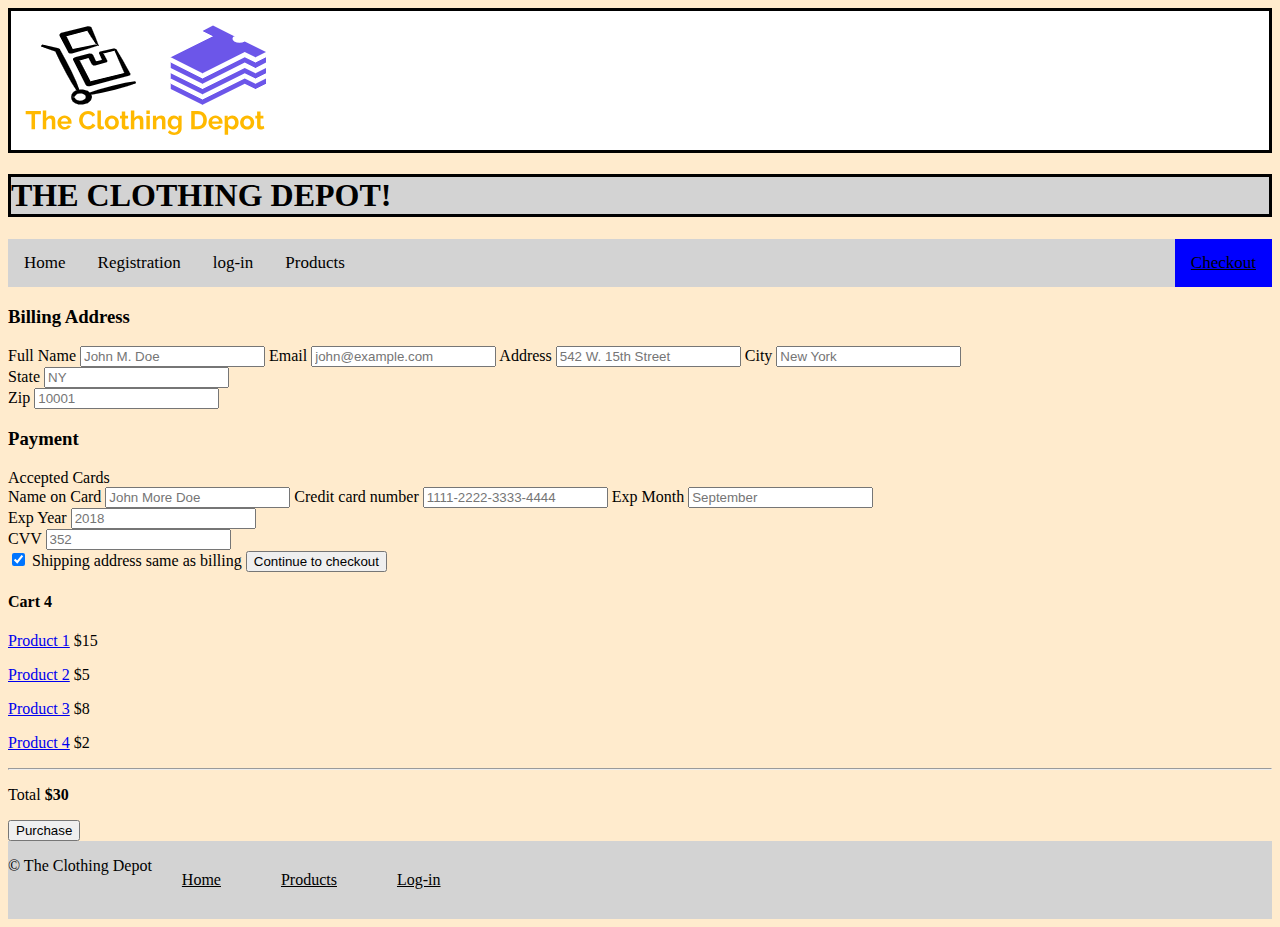
==== scripts/checkout.html @ 1f529246 "checkout-page commit" ====
<!DOCTYPE html>
<html lang="en">
  <head>
    <link rel="stylesheet" href="styles.css" />
    <meta charset="UTF-8" />
    <meta name="viewport" content="width=device-width, initial-scale=1.0" />
    <title>Mock Website</title>
  </head>
  <body>
    <header>
      <div id="above-header-container" style="align-items: center;">
        <img class="image-container" src="/images/website-logo.png" alt="logo" />
    </div>
        <h1 class="header1-styling">THE CLOTHING DEPOT!</h1>
      </div>
      <div class="topnav">
        <a href="index.html">Home</a>
        <a href="registration.html">Registration</a>
        <a href="login.html">log-in</a>
        <a href="products.html">Products</a>
        <a href="checkout.html" class="split"><u>Checkout</u></a>
      </div>
    </header>
    <main>
        <div class="row">
            <div class="col-75">
              <div class="container">
                <form action="/action_page.php">
          
                  <div class="row">
                    <div class="col-50">
                      <h3>Billing Address</h3>
                      <label for="fname"><i class="fa fa-user"></i> Full Name</label>
                      <input type="text" id="fname" name="firstname" placeholder="John M. Doe">
                      <label for="email"><i class="fa fa-envelope"></i> Email</label>
                      <input type="text" id="email" name="email" placeholder="john@example.com">
                      <label for="adr"><i class="fa fa-address-card-o"></i> Address</label>
                      <input type="text" id="adr" name="address" placeholder="542 W. 15th Street">
                      <label for="city"><i class="fa fa-institution"></i> City</label>
                      <input type="text" id="city" name="city" placeholder="New York">
          
                      <div class="row">
                        <div class="col-50">
                          <label for="state">State</label>
                          <input type="text" id="state" name="state" placeholder="NY">
                        </div>
                        <div class="col-50">
                          <label for="zip">Zip</label>
                          <input type="text" id="zip" name="zip" placeholder="10001">
                        </div>
                      </div>
                    </div>
          
                    <div class="col-50">
                      <h3>Payment</h3>
                      <label for="fname">Accepted Cards</label>
                      <div class="icon-container">
                        <i class="fa fa-cc-visa" style="color:navy;"></i>
                        <i class="fa fa-cc-amex" style="color:blue;"></i>
                        <i class="fa fa-cc-mastercard" style="color:red;"></i>
                        <i class="fa fa-cc-discover" style="color:orange;"></i>
                      </div>
                      <label for="cname">Name on Card</label>
                      <input type="text" id="cname" name="cardname" placeholder="John More Doe">
                      <label for="ccnum">Credit card number</label>
                      <input type="text" id="ccnum" name="cardnumber" placeholder="1111-2222-3333-4444">
                      <label for="expmonth">Exp Month</label>
                      <input type="text" id="expmonth" name="expmonth" placeholder="September">
          
                      <div class="row">
                        <div class="col-50">
                          <label for="expyear">Exp Year</label>
                          <input type="text" id="expyear" name="expyear" placeholder="2018">
                        </div>
                        <div class="col-50">
                          <label for="cvv">CVV</label>
                          <input type="text" id="cvv" name="cvv" placeholder="352">
                        </div>
                      </div>
                    </div>
          
                  </div>
                  <label>
                    <input type="checkbox" checked="checked" name="sameadr"> Shipping address same as billing
                  </label>
                  <input type="submit" value="Continue to checkout" class="btn">
                </form>
              </div>
            </div>
          
            <div class="col-25">
              <div class="container">
                <h4>Cart
                  <span class="price" style="color:black">
                    <i class="fa fa-shopping-cart"></i>
                    <b>4</b>
                  </span>
                </h4>
                <p><a href="#">Product 1</a> <span class="price">$15</span></p>
                <p><a href="#">Product 2</a> <span class="price">$5</span></p>
                <p><a href="#">Product 3</a> <span class="price">$8</span></p>
                <p><a href="#">Product 4</a> <span class="price">$2</span></p>
                <hr>
                <p>Total <span class="price" style="color:black"><b>$30</b></span></p>
                <button type="button" class="purchase-button">Purchase</button>
              </div>
            </div>
          </div>


    </main>
    <footer>
      <div class="footer-content">
        <p>&copy; The Clothing Depot</p>
        <div class="footer-container">
          <div class="list-row">
            <a href="index.html">Home</a>
            <a href="products.html">Products</a>
            <a href="login.html">Log-in</a>
          </div>
        </div>
      </div>
    </footer>
  </body>
</html>
---- scripts/styles.css ----
/* Create a top navigation bar with a black background color  */
.topnav {
    background-color:lightgrey;
    overflow: hidden;
  }
  
  /* Style the links inside the navigation bar */
  .topnav a {
    float: left;
    color: black;
    text-align: center;
    padding: 14px 16px;
    text-decoration: none;
    font-size: 17px;
  }
  
  /* Change the color of links on hover */
  .topnav a:hover {
    background-color: #ddd;
    color: black;
  }
  
  /* Create a right-aligned (split) link inside the navigation bar */
  .topnav a.split {
    float: right;
    background-color:blue;
    color:black;
  }
  










/*       Header styling         */
.header1-styling{
  background-color: lightgrey;
  border: 3px solid;
  color:black;
}
#above-header-container{
 border: 3px solid black;
  background-color: white;
  display: flex;
  align-content: space-evenly;
}
.image-container{
  padding: 10px;
}














/* body content*/
body{
  background-color: blanchedalmond;
  margin: 10;
  padding: 110;
  display: flex;
  flex-direction: column;
  min-height: 100vh;
}

.footer-content{
  display: flex;
  background-color:lightgrey;
  border: 2px;
}

main{
  flex: 1;
}

.list-row{
  display: flex;
 justify-content: space-between;
}
.list-row a{
  padding: 30px;
  ;
  color: black;
}
.paragraph-container{
  display: flex;
}


.header-container{
  display: flex;
  justify-content: space-around;
}
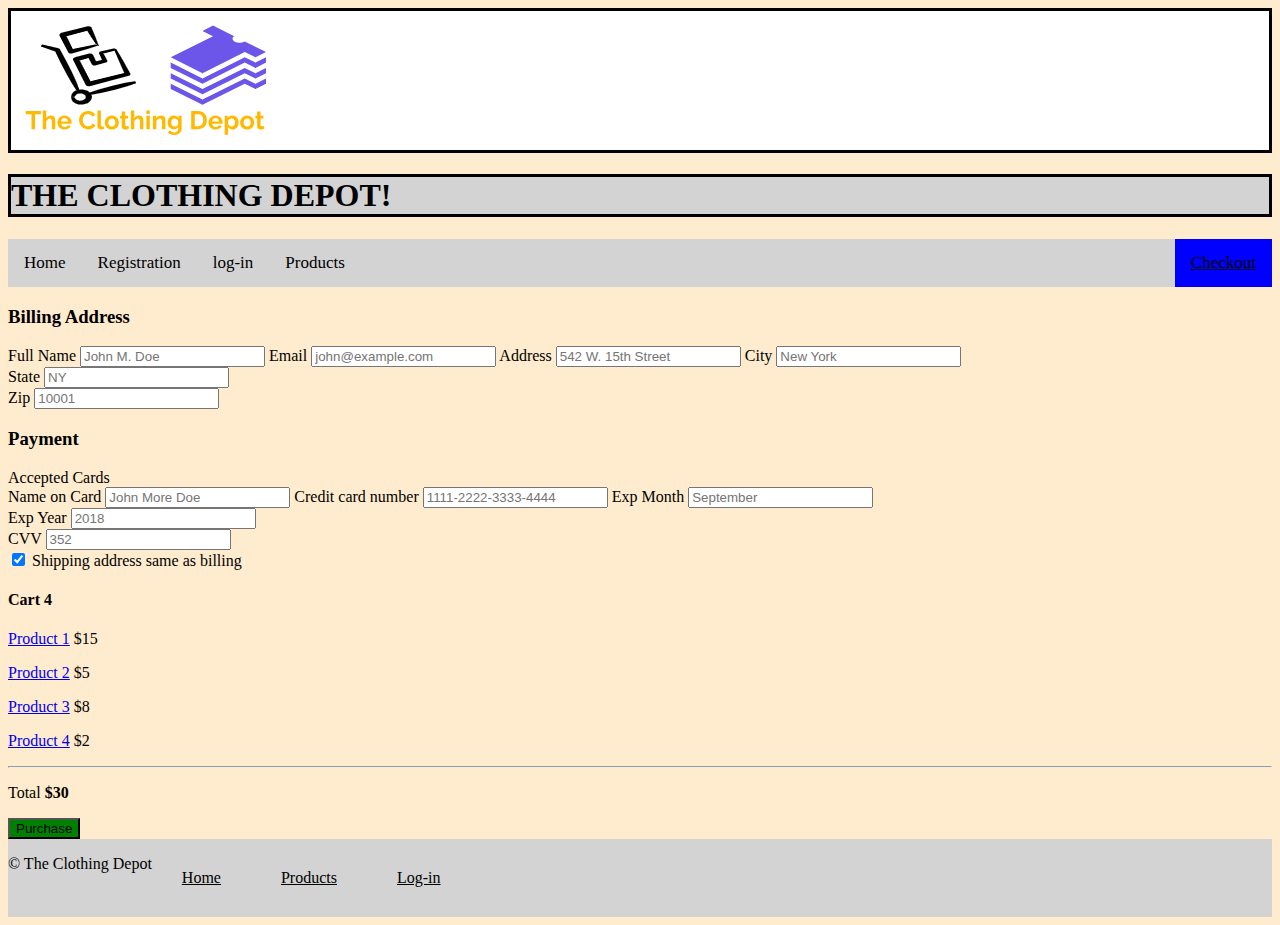
==== commit 6ba01f60: "Final commit" ====
--- a/scripts/checkout.html
+++ b/scripts/checkout.html
@@ -83,7 +83,7 @@
                   <label>
                     <input type="checkbox" checked="checked" name="sameadr"> Shipping address same as billing
                   </label>
-                  <input type="submit" value="Continue to checkout" class="btn">
+                  
                 </form>
               </div>
             </div>
--- a/scripts/styles.css
+++ b/scripts/styles.css
@@ -52,7 +52,18 @@
 .image-container{
   padding: 10px;
 }
-
+.purchase-button{
+  background-color: green;
+}
+.card-container{
+  display: flex;
+  justify-content: space-evenly;
+}
+.card{
+  border: solid;
+  padding: 3rem;
+  background-color: burlywood;
+}
 
 
 
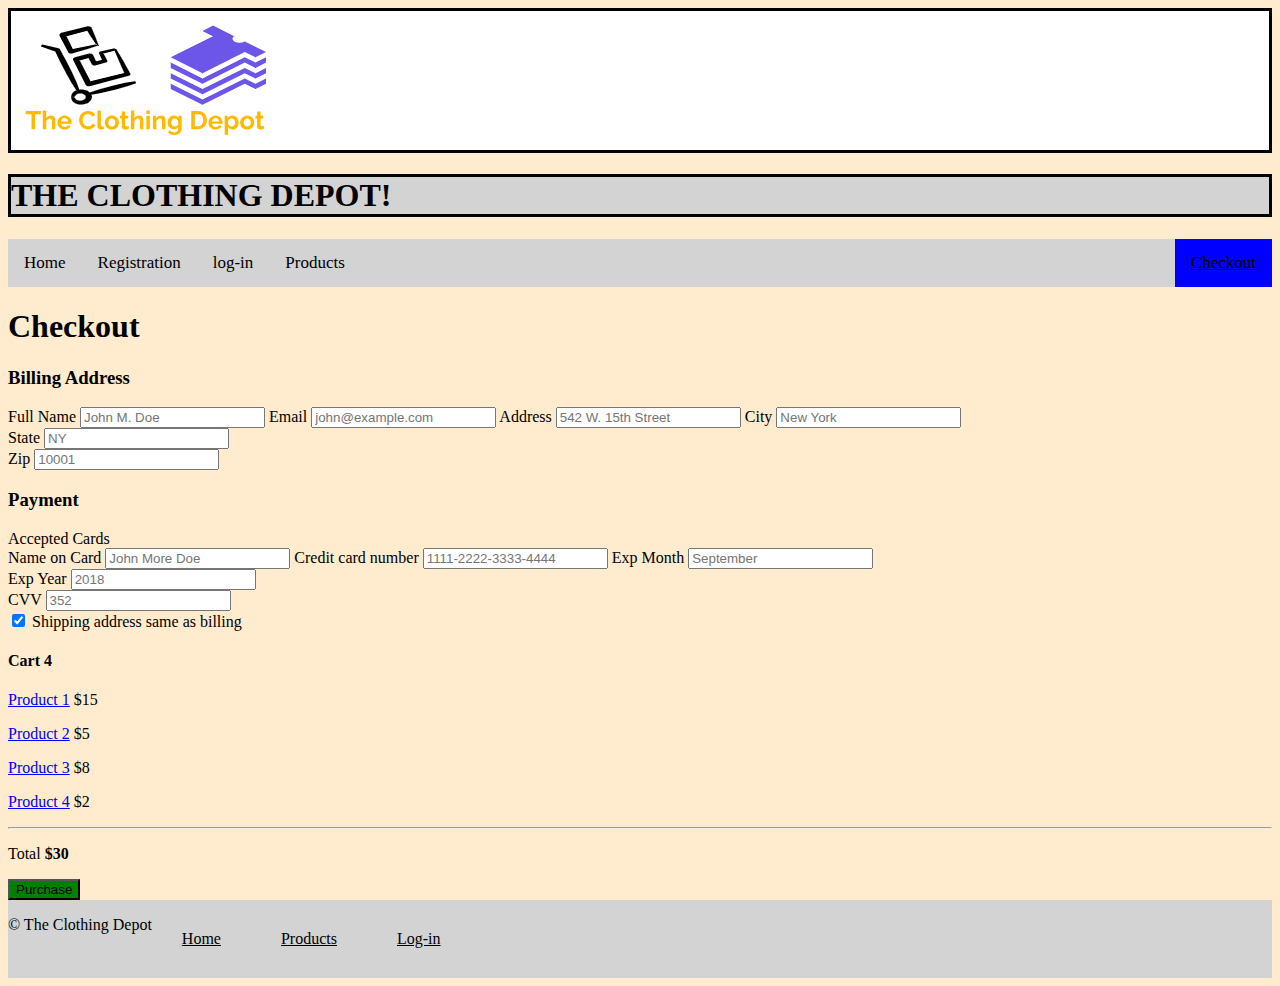
==== commit 58ed306c: "final commit" ====
--- a/scripts/checkout.html
+++ b/scripts/checkout.html
@@ -1,7 +1,7 @@
 <!DOCTYPE html>
 <html lang="en">
   <head>
-    <link rel="stylesheet" href="styles.css" />
+    <link rel="stylesheet" href="/css/styles.css" />
     <meta charset="UTF-8" />
     <meta name="viewport" content="width=device-width, initial-scale=1.0" />
     <title>Mock Website</title>
@@ -22,6 +22,7 @@
       </div>
     </header>
     <main>
+      <h1>Checkout</h1>
         <div class="row">
             <div class="col-75">
               <div class="container">
--- a/css/styles.css
+++ b/css/styles.css
@@ -0,0 +1,124 @@
+/* Create a top navigation bar with a black background color  */
+.topnav {
+    background-color:lightgrey;
+    overflow: hidden;
+  }
+  
+  /* Style the links inside the navigation bar */
+  .topnav a {
+    float: left;
+    color: black;
+    text-align: center;
+    padding: 14px 16px;
+    text-decoration: none;
+    font-size: 17px;
+  }
+  
+  /* Change the color of links on hover */
+  .topnav a:hover {
+    background-color: #ddd;
+    color: black;
+  }
+  
+  /* Create a right-aligned (split) link inside the navigation bar */
+  .topnav a.split {
+    float: right;
+    background-color:blue;
+    color:black;
+  }
+  
+
+
+
+
+
+
+
+
+
+
+
+.header1-styling{
+  background-color: lightgrey;
+  border: 3px solid;
+  color:black;
+}
+#above-header-container{
+ border: 3px solid black;
+  background-color: white;
+  display: flex;
+  align-content: space-evenly;
+}
+.image-container{
+  padding: 10px;
+}
+.purchase-button{
+  background-color: green;
+}
+.card-container{
+  display: flex;
+  justify-content: space-evenly;
+}
+.card{
+  border: solid;
+  padding: 3rem;
+  background-color: burlywood;
+}
+.bootstrap-card{
+  display: flex;
+}
+.second-card-container{
+  display: flex;
+  justify-content:space-evenly ;
+}
+
+
+
+
+
+body{
+  background-color: blanchedalmond;
+  margin: 10;
+  padding: 110;
+  display: flex;
+  flex-direction: column;
+  min-height: 100vh;
+}
+
+.footer-content{
+  display: flex;
+  background-color:lightgrey;
+  border: 2px;
+}
+
+main{
+  flex: 1;
+}
+
+.list-row{
+  display: flex;
+ justify-content: space-between;
+}
+.list-row a{
+  padding: 30px;
+  ;
+  color: black;
+}
+.paragraph-container{
+  display: flex;
+}
+
+
+.header-container{
+  display: flex;
+  justify-content: space-around;
+}
+.body-table img{
+  display: flex;
+  float: right;
+}
+.header-photos{
+  display: flex;
+  justify-content: space-evenly;
+
+}
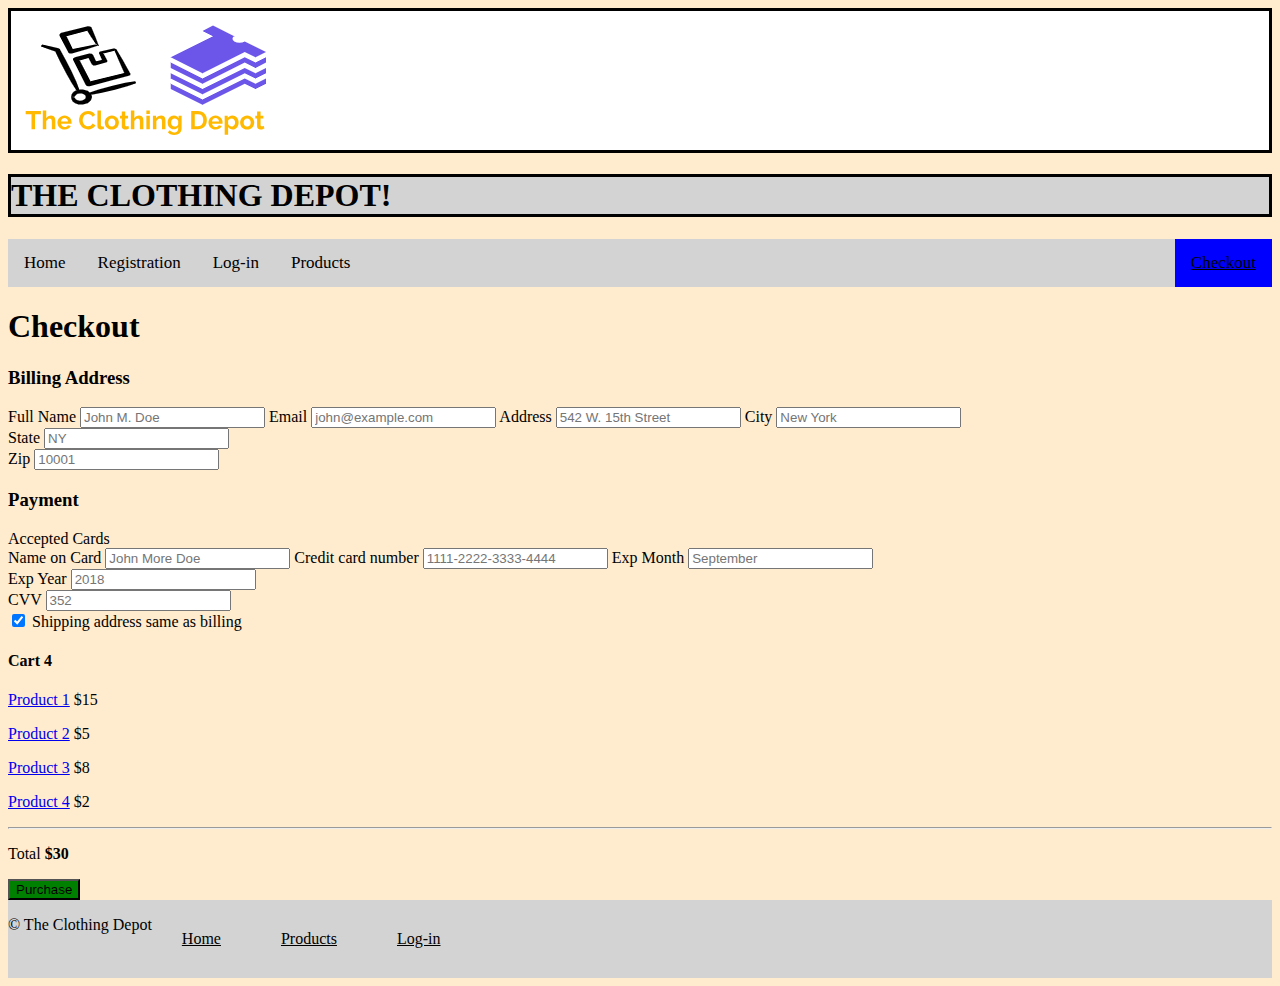
==== commit c16d5e6d: "final commit" ====
--- a/scripts/checkout.html
+++ b/scripts/checkout.html
@@ -16,7 +16,7 @@
       <div class="topnav">
         <a href="index.html">Home</a>
         <a href="registration.html">Registration</a>
-        <a href="login.html">log-in</a>
+        <a href="login.html">Log-in</a>
         <a href="products.html">Products</a>
         <a href="checkout.html" class="split"><u>Checkout</u></a>
       </div>
